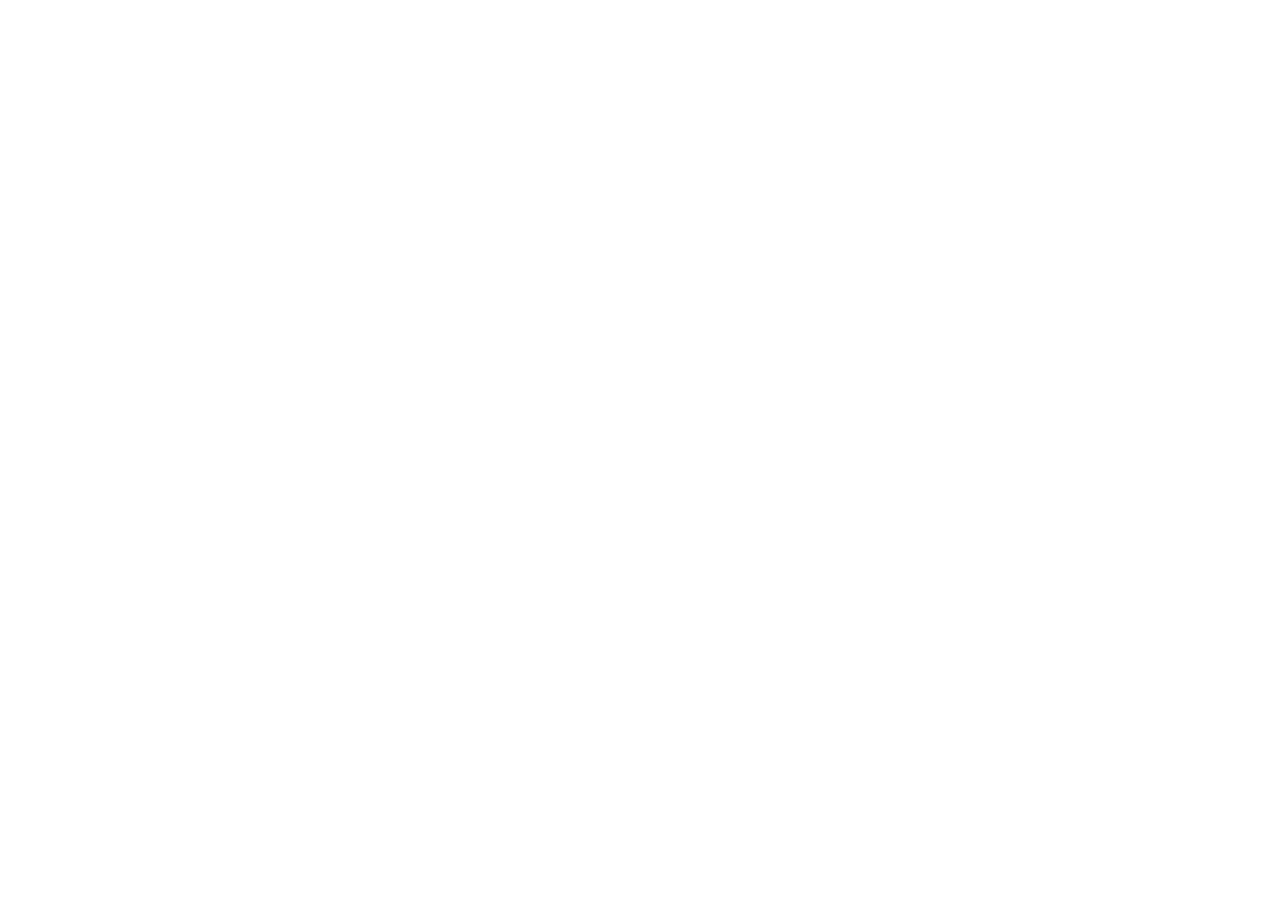
==== python_editor/index.html @ 26fdc461 "Update index.html" ====
<!doctype html>
<html lang="en">
    <head>
        <meta charset="utf-8" />
        <meta name="viewport" content="width=device-width,initial-scale=1" />
        <title>PyScript!</title>
        <link
            rel="stylesheet"
            href="https://pyscript.net/releases/2026.7.3/core.css"
        />
        <script
            type="module"
            src="https://pyscript.net/releases/2026.7.3/core.js"
        ></script>
    </head>
    <body>
        <!-- type mpy (MicroPython) or py (Pyodide) to run some Python -->
        <script type="mpy" terminal>
            print("Hello, world!")
        </script>
    </body>
</html>
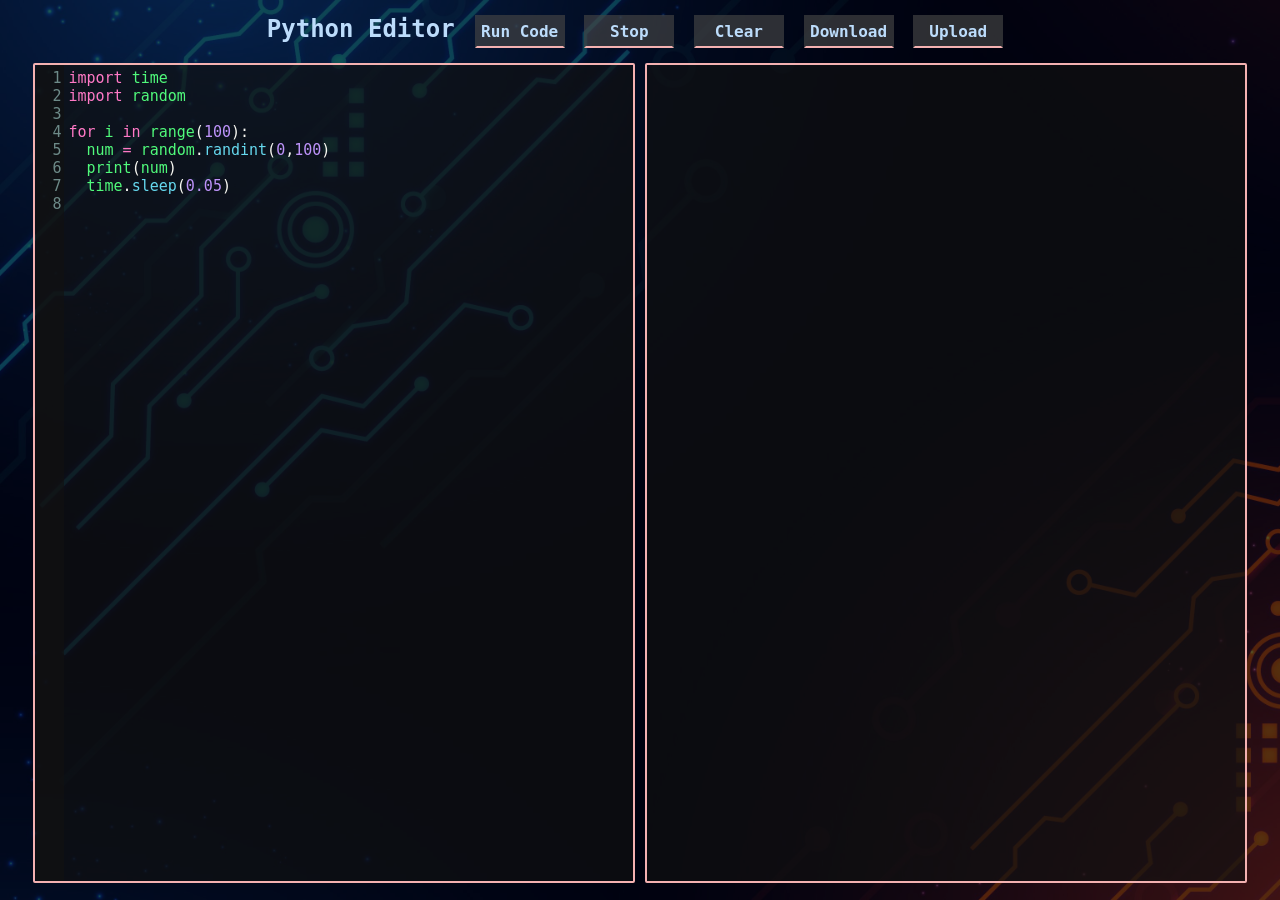
==== commit 8b791f2a: "Update index.html" ====
--- a/python_editor/index.html
+++ b/python_editor/index.html
@@ -1,22 +1,57 @@
-<!doctype html>
+<!DOCTYPE html>
 <html lang="en">
-    <head>
-        <meta charset="utf-8" />
-        <meta name="viewport" content="width=device-width,initial-scale=1" />
-        <title>PyScript!</title>
-        <link
-            rel="stylesheet"
-            href="https://pyscript.net/releases/2026.7.3/core.css"
-        />
-        <script
-            type="module"
-            src="https://pyscript.net/releases/2026.7.3/core.js"
-        ></script>
-    </head>
-    <body>
-        <!-- type mpy (MicroPython) or py (Pyodide) to run some Python -->
-        <script type="mpy" terminal>
-            print("Hello, world!")
-        </script>
-    </body>
+
+<head>
+    <meta charset="utf-8">
+    <title>Python Editor</title>
+    <link rel="icon" href="images/favicon.png" />
+    
+    <link rel="stylesheet" href="lib/codemirror.min.css">
+    <link rel="stylesheet" href="lib/codemirror-theme-dracula.min.css">
+    <script src="lib/codemirror.min.js"></script>
+    <script src="lib/codemirror-python.js"></script>
+
+    <link rel="stylesheet" href="style.css">
+
+</head>
+
+<body>
+    <div class="top-row">
+        <h2>Python Editor</h2>
+        <div class="button-group">
+            <button id="run-btn">Run Code</button>
+            <button id="stop-btn">Stop</button>
+            <button id="clear-btn">Clear</button>
+            <button id="save-btn">Download</button>
+            <button id="load-btn">Upload</button>
+
+            <input
+                type="file"
+                id="file-input"
+                accept=".txt"
+                style="display:none;">
+        </div>
+    </div>
+
+    <div class="container">
+        <div class="editor-box">
+            <textarea id="editor">import time
+import random
+
+for i in range(100):
+  num = random.randint(0,100)
+  print(num)
+  time.sleep(0.05)
+</textarea>
+        </div>
+        
+        <div id="output"></div>
+    </div>
+
+    
+    <script src="script.js"></script>
+
+
+</body>
+
 </html>
--- a/python_editor/lib/codemirror.min.css
+++ b/python_editor/lib/codemirror.min.css
@@ -0,0 +1 @@
+.CodeMirror{font-family:monospace;height:300px;color:#000;direction:ltr}.CodeMirror-lines{padding:4px 0}.CodeMirror pre.CodeMirror-line,.CodeMirror pre.CodeMirror-line-like{padding:0 4px}.CodeMirror-gutter-filler,.CodeMirror-scrollbar-filler{background-color:#fff}.CodeMirror-gutters{border-right:1px solid #ddd;background-color:#f7f7f7;white-space:nowrap}.CodeMirror-linenumber{padding:0 3px 0 5px;min-width:20px;text-align:right;color:#999;white-space:nowrap}.CodeMirror-guttermarker{color:#000}.CodeMirror-guttermarker-subtle{color:#999}.CodeMirror-cursor{border-left:1px solid #000;border-right:none;width:0}.CodeMirror div.CodeMirror-secondarycursor{border-left:1px solid silver}.cm-fat-cursor .CodeMirror-cursor{width:auto;border:0!important;background:#7e7}.cm-fat-cursor div.CodeMirror-cursors{z-index:1}.cm-fat-cursor .CodeMirror-line::selection,.cm-fat-cursor .CodeMirror-line>span::selection,.cm-fat-cursor .CodeMirror-line>span>span::selection{background:0 0}.cm-fat-cursor .CodeMirror-line::-moz-selection,.cm-fat-cursor .CodeMirror-line>span::-moz-selection,.cm-fat-cursor .CodeMirror-line>span>span::-moz-selection{background:0 0}.cm-fat-cursor{caret-color:transparent}@-moz-keyframes blink{50%{background-color:transparent}}@-webkit-keyframes blink{50%{background-color:transparent}}@keyframes blink{50%{background-color:transparent}}.cm-tab{display:inline-block;text-decoration:inherit}.CodeMirror-rulers{position:absolute;left:0;right:0;top:-50px;bottom:0;overflow:hidden}.CodeMirror-ruler{border-left:1px solid #ccc;top:0;bottom:0;position:absolute}.cm-s-default .cm-header{color:#00f}.cm-s-default .cm-quote{color:#090}.cm-negative{color:#d44}.cm-positive{color:#292}.cm-header,.cm-strong{font-weight:700}.cm-em{font-style:italic}.cm-link{text-decoration:underline}.cm-strikethrough{text-decoration:line-through}.cm-s-default .cm-keyword{color:#708}.cm-s-default .cm-atom{color:#219}.cm-s-default .cm-number{color:#164}.cm-s-default .cm-def{color:#00f}.cm-s-default .cm-variable-2{color:#05a}.cm-s-default .cm-type,.cm-s-default .cm-variable-3{color:#085}.cm-s-default .cm-comment{color:#a50}.cm-s-default .cm-string{color:#a11}.cm-s-default .cm-string-2{color:#f50}.cm-s-default .cm-meta{color:#555}.cm-s-default .cm-qualifier{color:#555}.cm-s-default .cm-builtin{color:#30a}.cm-s-default .cm-bracket{color:#997}.cm-s-default .cm-tag{color:#170}.cm-s-default .cm-attribute{color:#00c}.cm-s-default .cm-hr{color:#999}.cm-s-default .cm-link{color:#00c}.cm-s-default .cm-error{color:red}.cm-invalidchar{color:red}.CodeMirror-composing{border-bottom:2px solid}div.CodeMirror span.CodeMirror-matchingbracket{color:#0b0}div.CodeMirror span.CodeMirror-nonmatchingbracket{color:#a22}.CodeMirror-matchingtag{background:rgba(255,150,0,.3)}.CodeMirror-activeline-background{background:#e8f2ff}.CodeMirror{position:relative;overflow:hidden;background:#fff}.CodeMirror-scroll{overflow:scroll!important;margin-bottom:-50px;margin-right:-50px;padding-bottom:50px;height:100%;outline:0;position:relative;z-index:0}.CodeMirror-sizer{position:relative;border-right:50px solid transparent}.CodeMirror-gutter-filler,.CodeMirror-hscrollbar,.CodeMirror-scrollbar-filler,.CodeMirror-vscrollbar{position:absolute;z-index:6;display:none;outline:0}.CodeMirror-vscrollbar{right:0;top:0;overflow-x:hidden;overflow-y:scroll}.CodeMirror-hscrollbar{bottom:0;left:0;overflow-y:hidden;overflow-x:scroll}.CodeMirror-scrollbar-filler{right:0;bottom:0}.CodeMirror-gutter-filler{left:0;bottom:0}.CodeMirror-gutters{position:absolute;left:0;top:0;min-height:100%;z-index:3}.CodeMirror-gutter{white-space:normal;height:100%;display:inline-block;vertical-align:top;margin-bottom:-50px}.CodeMirror-gutter-wrapper{position:absolute;z-index:4;background:0 0!important;border:none!important}.CodeMirror-gutter-background{position:absolute;top:0;bottom:0;z-index:4}.CodeMirror-gutter-elt{position:absolute;cursor:default;z-index:4}.CodeMirror-gutter-wrapper ::selection{background-color:transparent}.CodeMirror-gutter-wrapper ::-moz-selection{background-color:transparent}.CodeMirror-lines{cursor:text;min-height:1px}.CodeMirror pre.CodeMirror-line,.CodeMirror pre.CodeMirror-line-like{-moz-border-radius:0;-webkit-border-radius:0;border-radius:0;border-width:0;background:0 0;font-family:inherit;font-size:inherit;margin:0;white-space:pre;word-wrap:normal;line-height:inherit;color:inherit;z-index:2;position:relative;overflow:visible;-webkit-tap-highlight-color:transparent;-webkit-font-variant-ligatures:contextual;font-variant-ligatures:contextual}.CodeMirror-wrap pre.CodeMirror-line,.CodeMirror-wrap pre.CodeMirror-line-like{word-wrap:break-word;white-space:pre-wrap;word-break:normal}.CodeMirror-linebackground{position:absolute;left:0;right:0;top:0;bottom:0;z-index:0}.CodeMirror-linewidget{position:relative;z-index:2;padding:.1px}.CodeMirror-rtl pre{direction:rtl}.CodeMirror-code{outline:0}.CodeMirror-gutter,.CodeMirror-gutters,.CodeMirror-linenumber,.CodeMirror-scroll,.CodeMirror-sizer{-moz-box-sizing:content-box;box-sizing:content-box}.CodeMirror-measure{position:absolute;width:100%;height:0;overflow:hidden;visibility:hidden}.CodeMirror-cursor{position:absolute;pointer-events:none}.CodeMirror-measure pre{position:static}div.CodeMirror-cursors{visibility:hidden;position:relative;z-index:3}div.CodeMirror-dragcursors{visibility:visible}.CodeMirror-focused div.CodeMirror-cursors{visibility:visible}.CodeMirror-selected{background:#d9d9d9}.CodeMirror-focused .CodeMirror-selected{background:#d7d4f0}.CodeMirror-crosshair{cursor:crosshair}.CodeMirror-line::selection,.CodeMirror-line>span::selection,.CodeMirror-line>span>span::selection{background:#d7d4f0}.CodeMirror-line::-moz-selection,.CodeMirror-line>span::-moz-selection,.CodeMirror-line>span>span::-moz-selection{background:#d7d4f0}.cm-searching{background-color:#ffa;background-color:rgba(255,255,0,.4)}.cm-force-border{padding-right:.1px}@media print{.CodeMirror div.CodeMirror-cursors{visibility:hidden}}.cm-tab-wrap-hack:after{content:''}span.CodeMirror-selectedtext{background:0 0}
--- a/python_editor/lib/codemirror-theme-dracula.min.css
+++ b/python_editor/lib/codemirror-theme-dracula.min.css
@@ -0,0 +1 @@
+.cm-s-dracula .CodeMirror-gutters,.cm-s-dracula.CodeMirror{background-color:#111a!important;color:#f8f8f2!important;border:none}.cm-s-dracula .CodeMirror-gutters{color:#282a36}.cm-s-dracula .CodeMirror-cursor{border-left:solid thin #f8f8f0}.cm-s-dracula .CodeMirror-linenumber{color:#6d8a88}.cm-s-dracula .CodeMirror-selected{background:rgba(255,255,255,.1)}.cm-s-dracula .CodeMirror-line::selection,.cm-s-dracula .CodeMirror-line>span::selection,.cm-s-dracula .CodeMirror-line>span>span::selection{background:rgba(255,255,255,.1)}.cm-s-dracula .CodeMirror-line::-moz-selection,.cm-s-dracula .CodeMirror-line>span::-moz-selection,.cm-s-dracula .CodeMirror-line>span>span::-moz-selection{background:rgba(255,255,255,.1)}.cm-s-dracula span.cm-comment{color:#6272a4}.cm-s-dracula span.cm-string,.cm-s-dracula span.cm-string-2{color:#f1fa8c}.cm-s-dracula span.cm-number{color:#bd93f9}.cm-s-dracula span.cm-variable{color:#50fa7b}.cm-s-dracula span.cm-variable-2{color:#fff}.cm-s-dracula span.cm-def{color:#50fa7b}.cm-s-dracula span.cm-operator{color:#ff79c6}.cm-s-dracula span.cm-keyword{color:#ff79c6}.cm-s-dracula span.cm-atom{color:#bd93f9}.cm-s-dracula span.cm-meta{color:#f8f8f2}.cm-s-dracula span.cm-tag{color:#ff79c6}.cm-s-dracula span.cm-attribute{color:#50fa7b}.cm-s-dracula span.cm-qualifier{color:#50fa7b}.cm-s-dracula span.cm-property{color:#66d9ef}.cm-s-dracula span.cm-builtin{color:#50fa7b}.cm-s-dracula span.cm-type,.cm-s-dracula span.cm-variable-3{color:#ffb86c}.cm-s-dracula .CodeMirror-activeline-background{background:rgba(255,255,255,.1)}.cm-s-dracula .CodeMirror-matchingbracket{text-decoration:underline;color:#fff!important}
--- a/python_editor/style.css
+++ b/python_editor/style.css
@@ -0,0 +1,116 @@
+:root {
+    --outline-color: rgb(244, 177, 177);
+    --text-color: rgb(188, 220, 251);
+}
+
+html {
+    scrollbar-color: #5e5042 #262830;
+}
+
+body {
+    font-family: Consolas, monospace;
+    margin: 0;
+    padding: 0;
+    background-image: url("images/wallpaper.jpg");
+    background-size: cover;
+    background-attachment: fixed;
+    background-color: #000a;
+    background-blend-mode: darken;
+    color: var(--text-color, white);
+}
+
+.top-row {
+    display: flex;
+    align-items: baseline;
+    justify-content: center;
+    margin: 15px auto;
+}
+
+.container {
+    display: flex;
+    width: 100%;
+    margin: 0 auto;
+    height: calc(100vh - 80px);;
+    justify-content: center;
+}
+
+.editor-box {
+    box-sizing: border-box;
+    margin: 0;
+    padding: 0;
+    border: 2px solid var(--outline-color, white);
+    border-radius: 2px;
+    width: 47%;
+    height: 100%;
+    margin-right: 5px;
+}
+
+#output {
+    box-sizing: border-box;
+    background-color: #111a;/* #262830; */
+    color: inherit;
+    padding: 15px;
+    border: 2px solid var(--outline-color, white);
+    border-radius: 2px;
+    font-family: inherit;
+    white-space: pre-wrap;
+    overflow-y: auto;
+    width: 47%;
+    height: 100%;
+    margin-left: 5px;
+}
+
+
+
+h2 {
+    margin: 0 20px 0 0;
+}
+
+.CodeMirror {
+    height: 100%;
+    border-radius: 4px;
+    font-size: 15px;
+}
+
+.button-group {
+    margin-bottom: 0px;
+}
+
+button {
+    width: 90px;
+    padding: 5px 0px;
+    font-size: 16px;
+    font-family: inherit;
+    background-color: #444a;
+    color: inherit;
+    font-weight: 600;
+    border: 2px solid transparent;
+    border-bottom: 2px solid var(--outline-color, white);
+    cursor: pointer;
+    margin-right: 10px;
+}
+
+button:hover {
+    border: 2px solid var(--outline-color, white);
+}
+
+button:active {
+    background-color: var(--outline-color);
+}
+
+h3 {
+    margin-bottom: 5px;
+}
+
+
+
+.console-input {
+    background: #fff2;
+    border: none;
+    outline: none;
+    color: inherit;
+    font-family: inherit;
+    font-size: inherit;
+    width: 200px;
+}
+
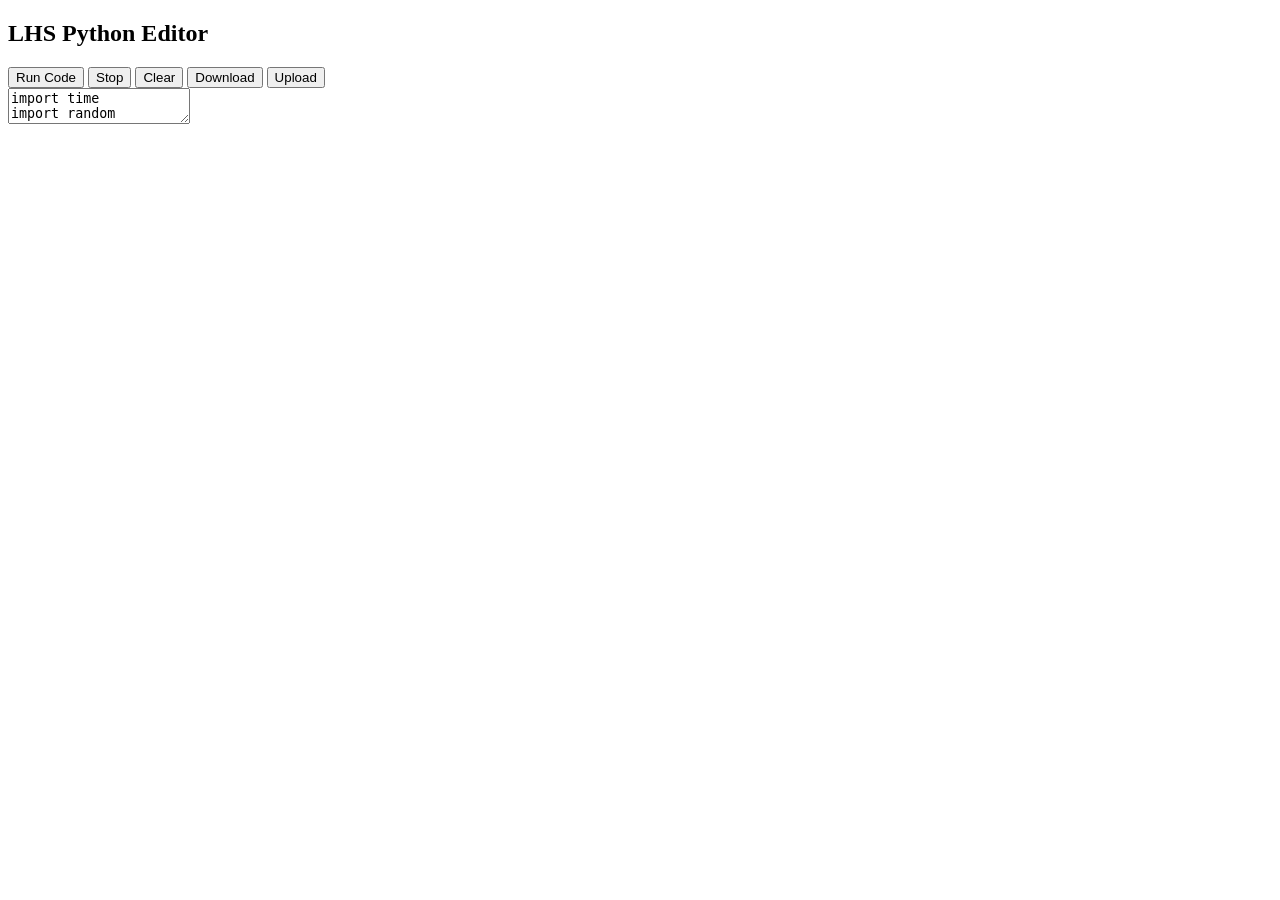
==== commit 4a5c9765: "Add files via upload" ====
--- a/python_editor/index.html
+++ b/python_editor/index.html
@@ -1,23 +1,20 @@
-<!DOCTYPE html>
-<html lang="en">
-
-<head>
+<!DOCTYPE html><html lang="en"><head>
     <meta charset="utf-8">
     <title>Python Editor</title>
-    <link rel="icon" href="images/favicon.png" />
+    <link rel="icon" href="images/favicon.png">
     
-    <link rel="stylesheet" href="lib/codemirror.min.css">
-    <link rel="stylesheet" href="lib/codemirror-theme-dracula.min.css">
-    <script src="lib/codemirror.min.js"></script>
-    <script src="lib/codemirror-python.js"></script>
+    <link rel="stylesheet" href="css/codemirror.min.css">
+    <link rel="stylesheet" href="css/codemirror-theme-dracula.min.css">
+    <script src="js/codemirror.min.js"></script>
+    <script src="js/codemirror-python.js"></script>
 
-    <link rel="stylesheet" href="style.css">
+    <link rel="stylesheet" href="css/style.css">
 
 </head>
 
 <body>
     <div class="top-row">
-        <h2>Python Editor</h2>
+        <h2>LHS Python Editor</h2>
         <div class="button-group">
             <button id="run-btn">Run Code</button>
             <button id="stop-btn">Stop</button>
@@ -25,11 +22,7 @@
             <button id="save-btn">Download</button>
             <button id="load-btn">Upload</button>
 
-            <input
-                type="file"
-                id="file-input"
-                accept=".txt"
-                style="display:none;">
+            <input type="file" id="file-input" accept=".txt" style="display:none;">
         </div>
     </div>
 
@@ -49,9 +42,9 @@
     </div>
 
     
-    <script src="script.js"></script>
+    <script src="js/script.js"></script>
 
 
-</body>
 
-</html>
+
+</body></html>
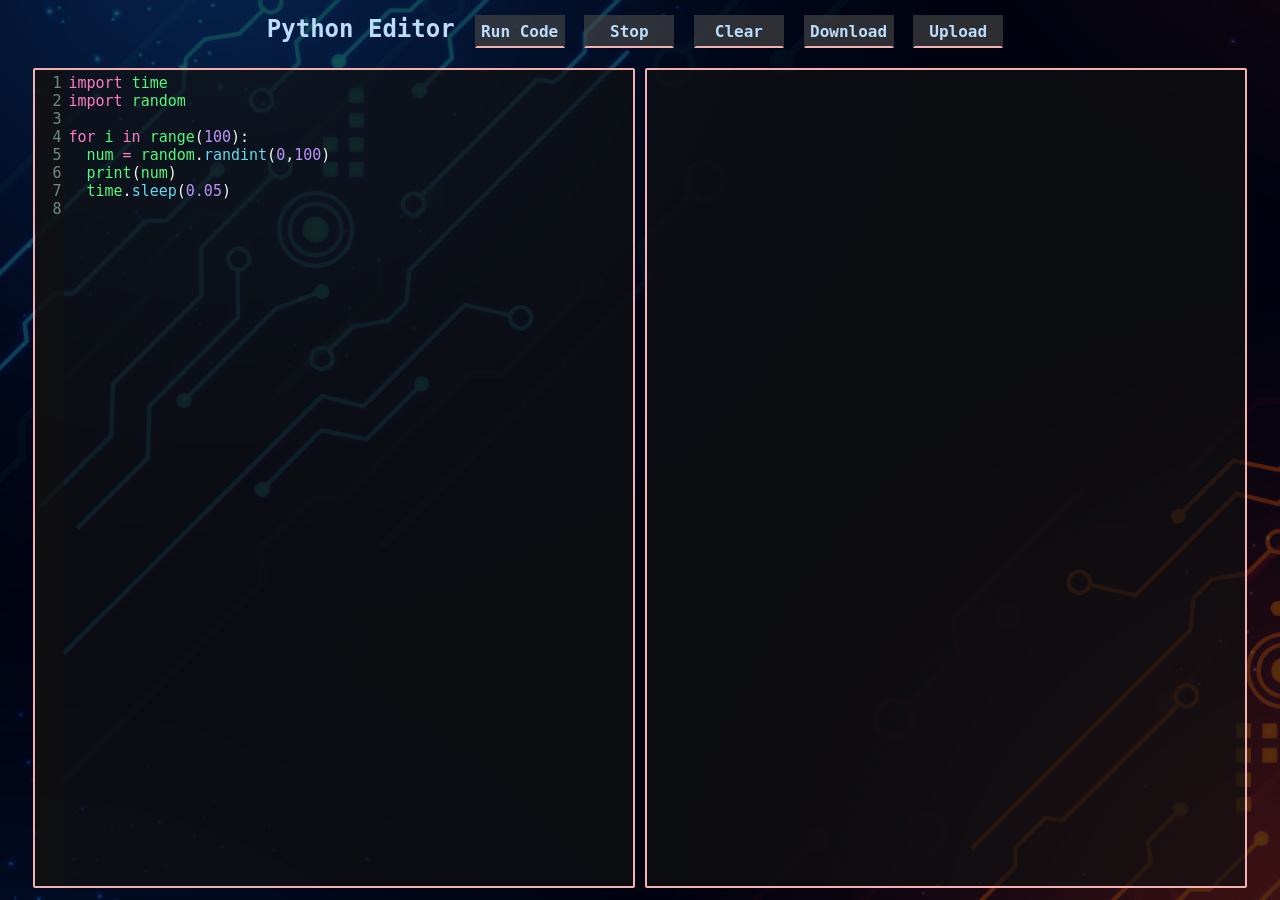
==== commit 60768524: "Update and rename index (1).html to index.html" ====
--- a/python_editor/index.html
+++ b/python_editor/index.html
@@ -1,50 +1,58 @@
-<!DOCTYPE html><html lang="en"><head>
-    <meta charset="utf-8">
-    <title>Python Editor</title>
-    <link rel="icon" href="images/favicon.png">
-    
-    <link rel="stylesheet" href="css/codemirror.min.css">
-    <link rel="stylesheet" href="css/codemirror-theme-dracula.min.css">
-    <script src="js/codemirror.min.js"></script>
-    <script src="js/codemirror-python.js"></script>
-
-    <link rel="stylesheet" href="css/style.css">
-
-</head>
-
-<body>
-    <div class="top-row">
-        <h2>LHS Python Editor</h2>
-        <div class="button-group">
-            <button id="run-btn">Run Code</button>
-            <button id="stop-btn">Stop</button>
-            <button id="clear-btn">Clear</button>
-            <button id="save-btn">Download</button>
-            <button id="load-btn">Upload</button>
-
-            <input type="file" id="file-input" accept=".txt" style="display:none;">
-        </div>
-    </div>
-
-    <div class="container">
-        <div class="editor-box">
-            <textarea id="editor">import time
-import random
-
-for i in range(100):
-  num = random.randint(0,100)
-  print(num)
-  time.sleep(0.05)
-</textarea>
-        </div>
-        
-        <div id="output"></div>
-    </div>
-
-    
-    <script src="js/script.js"></script>
-
-
-
-
-</body></html>+<!DOCTYPE html>
+<html lang="en">
+
+<head>
+    <meta charset="utf-8">
+    <title>Python Editor</title>
+    <link rel="icon" href="images/favicon.png" />
+    
+    <link rel="stylesheet" href="lib/codemirror.min.css">
+    <link rel="stylesheet" href="lib/codemirror-theme-dracula.min.css">
+    <script src="lib/codemirror.min.js"></script>
+    <script src="lib/codemirror-python.js"></script>
+
+    <link rel="stylesheet" href="style.css">
+
+</head>
+
+<body>
+    <div class="top-row">
+        <h2>Python Editor</h2>
+        <p this is made by mr landman at mrlman.dev"> </p>
+        <div class="button-group">
+            <button id="run-btn">Run Code</button>
+            <button id="stop-btn">Stop</button>
+            <button id="clear-btn">Clear</button>
+            <button id="save-btn">Download</button>
+            <button id="load-btn">Upload</button>
+
+            <input
+                type="file"
+                id="file-input"
+                accept=".py"
+                style="display:none;">
+        </div>
+    </div>
+
+    <div class="container">
+        <div class="editor-box">
+            <textarea id="editor">import time
+import random
+
+for i in range(100):
+  num = random.randint(0,100)
+  print(num)
+  time.sleep(0.05)
+</textarea>
+        </div>
+        
+        <div id="output"></div>
+    </div>
+
+    
+    <script src="script.js"></script>
+
+
+</body>
+
+</html>
--- a/python_editor/lib/codemirror.min.css
+++ b/python_editor/lib/codemirror.min.css
@@ -0,0 +1 @@
+.CodeMirror{font-family:monospace;height:300px;color:#000;direction:ltr}.CodeMirror-lines{padding:4px 0}.CodeMirror pre.CodeMirror-line,.CodeMirror pre.CodeMirror-line-like{padding:0 4px}.CodeMirror-gutter-filler,.CodeMirror-scrollbar-filler{background-color:#fff}.CodeMirror-gutters{border-right:1px solid #ddd;background-color:#f7f7f7;white-space:nowrap}.CodeMirror-linenumber{padding:0 3px 0 5px;min-width:20px;text-align:right;color:#999;white-space:nowrap}.CodeMirror-guttermarker{color:#000}.CodeMirror-guttermarker-subtle{color:#999}.CodeMirror-cursor{border-left:1px solid #000;border-right:none;width:0}.CodeMirror div.CodeMirror-secondarycursor{border-left:1px solid silver}.cm-fat-cursor .CodeMirror-cursor{width:auto;border:0!important;background:#7e7}.cm-fat-cursor div.CodeMirror-cursors{z-index:1}.cm-fat-cursor .CodeMirror-line::selection,.cm-fat-cursor .CodeMirror-line>span::selection,.cm-fat-cursor .CodeMirror-line>span>span::selection{background:0 0}.cm-fat-cursor .CodeMirror-line::-moz-selection,.cm-fat-cursor .CodeMirror-line>span::-moz-selection,.cm-fat-cursor .CodeMirror-line>span>span::-moz-selection{background:0 0}.cm-fat-cursor{caret-color:transparent}@-moz-keyframes blink{50%{background-color:transparent}}@-webkit-keyframes blink{50%{background-color:transparent}}@keyframes blink{50%{background-color:transparent}}.cm-tab{display:inline-block;text-decoration:inherit}.CodeMirror-rulers{position:absolute;left:0;right:0;top:-50px;bottom:0;overflow:hidden}.CodeMirror-ruler{border-left:1px solid #ccc;top:0;bottom:0;position:absolute}.cm-s-default .cm-header{color:#00f}.cm-s-default .cm-quote{color:#090}.cm-negative{color:#d44}.cm-positive{color:#292}.cm-header,.cm-strong{font-weight:700}.cm-em{font-style:italic}.cm-link{text-decoration:underline}.cm-strikethrough{text-decoration:line-through}.cm-s-default .cm-keyword{color:#708}.cm-s-default .cm-atom{color:#219}.cm-s-default .cm-number{color:#164}.cm-s-default .cm-def{color:#00f}.cm-s-default .cm-variable-2{color:#05a}.cm-s-default .cm-type,.cm-s-default .cm-variable-3{color:#085}.cm-s-default .cm-comment{color:#a50}.cm-s-default .cm-string{color:#a11}.cm-s-default .cm-string-2{color:#f50}.cm-s-default .cm-meta{color:#555}.cm-s-default .cm-qualifier{color:#555}.cm-s-default .cm-builtin{color:#30a}.cm-s-default .cm-bracket{color:#997}.cm-s-default .cm-tag{color:#170}.cm-s-default .cm-attribute{color:#00c}.cm-s-default .cm-hr{color:#999}.cm-s-default .cm-link{color:#00c}.cm-s-default .cm-error{color:red}.cm-invalidchar{color:red}.CodeMirror-composing{border-bottom:2px solid}div.CodeMirror span.CodeMirror-matchingbracket{color:#0b0}div.CodeMirror span.CodeMirror-nonmatchingbracket{color:#a22}.CodeMirror-matchingtag{background:rgba(255,150,0,.3)}.CodeMirror-activeline-background{background:#e8f2ff}.CodeMirror{position:relative;overflow:hidden;background:#fff}.CodeMirror-scroll{overflow:scroll!important;margin-bottom:-50px;margin-right:-50px;padding-bottom:50px;height:100%;outline:0;position:relative;z-index:0}.CodeMirror-sizer{position:relative;border-right:50px solid transparent}.CodeMirror-gutter-filler,.CodeMirror-hscrollbar,.CodeMirror-scrollbar-filler,.CodeMirror-vscrollbar{position:absolute;z-index:6;display:none;outline:0}.CodeMirror-vscrollbar{right:0;top:0;overflow-x:hidden;overflow-y:scroll}.CodeMirror-hscrollbar{bottom:0;left:0;overflow-y:hidden;overflow-x:scroll}.CodeMirror-scrollbar-filler{right:0;bottom:0}.CodeMirror-gutter-filler{left:0;bottom:0}.CodeMirror-gutters{position:absolute;left:0;top:0;min-height:100%;z-index:3}.CodeMirror-gutter{white-space:normal;height:100%;display:inline-block;vertical-align:top;margin-bottom:-50px}.CodeMirror-gutter-wrapper{position:absolute;z-index:4;background:0 0!important;border:none!important}.CodeMirror-gutter-background{position:absolute;top:0;bottom:0;z-index:4}.CodeMirror-gutter-elt{position:absolute;cursor:default;z-index:4}.CodeMirror-gutter-wrapper ::selection{background-color:transparent}.CodeMirror-gutter-wrapper ::-moz-selection{background-color:transparent}.CodeMirror-lines{cursor:text;min-height:1px}.CodeMirror pre.CodeMirror-line,.CodeMirror pre.CodeMirror-line-like{-moz-border-radius:0;-webkit-border-radius:0;border-radius:0;border-width:0;background:0 0;font-family:inherit;font-size:inherit;margin:0;white-space:pre;word-wrap:normal;line-height:inherit;color:inherit;z-index:2;position:relative;overflow:visible;-webkit-tap-highlight-color:transparent;-webkit-font-variant-ligatures:contextual;font-variant-ligatures:contextual}.CodeMirror-wrap pre.CodeMirror-line,.CodeMirror-wrap pre.CodeMirror-line-like{word-wrap:break-word;white-space:pre-wrap;word-break:normal}.CodeMirror-linebackground{position:absolute;left:0;right:0;top:0;bottom:0;z-index:0}.CodeMirror-linewidget{position:relative;z-index:2;padding:.1px}.CodeMirror-rtl pre{direction:rtl}.CodeMirror-code{outline:0}.CodeMirror-gutter,.CodeMirror-gutters,.CodeMirror-linenumber,.CodeMirror-scroll,.CodeMirror-sizer{-moz-box-sizing:content-box;box-sizing:content-box}.CodeMirror-measure{position:absolute;width:100%;height:0;overflow:hidden;visibility:hidden}.CodeMirror-cursor{position:absolute;pointer-events:none}.CodeMirror-measure pre{position:static}div.CodeMirror-cursors{visibility:hidden;position:relative;z-index:3}div.CodeMirror-dragcursors{visibility:visible}.CodeMirror-focused div.CodeMirror-cursors{visibility:visible}.CodeMirror-selected{background:#d9d9d9}.CodeMirror-focused .CodeMirror-selected{background:#d7d4f0}.CodeMirror-crosshair{cursor:crosshair}.CodeMirror-line::selection,.CodeMirror-line>span::selection,.CodeMirror-line>span>span::selection{background:#d7d4f0}.CodeMirror-line::-moz-selection,.CodeMirror-line>span::-moz-selection,.CodeMirror-line>span>span::-moz-selection{background:#d7d4f0}.cm-searching{background-color:#ffa;background-color:rgba(255,255,0,.4)}.cm-force-border{padding-right:.1px}@media print{.CodeMirror div.CodeMirror-cursors{visibility:hidden}}.cm-tab-wrap-hack:after{content:''}span.CodeMirror-selectedtext{background:0 0}
--- a/python_editor/lib/codemirror-theme-dracula.min.css
+++ b/python_editor/lib/codemirror-theme-dracula.min.css
@@ -0,0 +1 @@
+.cm-s-dracula .CodeMirror-gutters,.cm-s-dracula.CodeMirror{background-color:#111a!important;color:#f8f8f2!important;border:none}.cm-s-dracula .CodeMirror-gutters{color:#282a36}.cm-s-dracula .CodeMirror-cursor{border-left:solid thin #f8f8f0}.cm-s-dracula .CodeMirror-linenumber{color:#6d8a88}.cm-s-dracula .CodeMirror-selected{background:rgba(255,255,255,.1)}.cm-s-dracula .CodeMirror-line::selection,.cm-s-dracula .CodeMirror-line>span::selection,.cm-s-dracula .CodeMirror-line>span>span::selection{background:rgba(255,255,255,.1)}.cm-s-dracula .CodeMirror-line::-moz-selection,.cm-s-dracula .CodeMirror-line>span::-moz-selection,.cm-s-dracula .CodeMirror-line>span>span::-moz-selection{background:rgba(255,255,255,.1)}.cm-s-dracula span.cm-comment{color:#6272a4}.cm-s-dracula span.cm-string,.cm-s-dracula span.cm-string-2{color:#f1fa8c}.cm-s-dracula span.cm-number{color:#bd93f9}.cm-s-dracula span.cm-variable{color:#50fa7b}.cm-s-dracula span.cm-variable-2{color:#fff}.cm-s-dracula span.cm-def{color:#50fa7b}.cm-s-dracula span.cm-operator{color:#ff79c6}.cm-s-dracula span.cm-keyword{color:#ff79c6}.cm-s-dracula span.cm-atom{color:#bd93f9}.cm-s-dracula span.cm-meta{color:#f8f8f2}.cm-s-dracula span.cm-tag{color:#ff79c6}.cm-s-dracula span.cm-attribute{color:#50fa7b}.cm-s-dracula span.cm-qualifier{color:#50fa7b}.cm-s-dracula span.cm-property{color:#66d9ef}.cm-s-dracula span.cm-builtin{color:#50fa7b}.cm-s-dracula span.cm-type,.cm-s-dracula span.cm-variable-3{color:#ffb86c}.cm-s-dracula .CodeMirror-activeline-background{background:rgba(255,255,255,.1)}.cm-s-dracula .CodeMirror-matchingbracket{text-decoration:underline;color:#fff!important}
--- a/python_editor/style.css
+++ b/python_editor/style.css
@@ -0,0 +1,116 @@
+:root {
+    --outline-color: rgb(244, 177, 177);
+    --text-color: rgb(188, 220, 251);
+}
+
+html {
+    scrollbar-color: #5e5042 #262830;
+}
+
+body {
+    font-family: Consolas, monospace;
+    margin: 0;
+    padding: 0;
+    background-image: url("images/wallpaper.jpg");
+    background-size: cover;
+    background-attachment: fixed;
+    background-color: #000a;
+    background-blend-mode: darken;
+    color: var(--text-color, white);
+}
+
+.top-row {
+    display: flex;
+    align-items: baseline;
+    justify-content: center;
+    margin: 15px auto;
+}
+
+.container {
+    display: flex;
+    width: 100%;
+    margin: 0 auto;
+    height: calc(100vh - 80px);;
+    justify-content: center;
+}
+
+.editor-box {
+    box-sizing: border-box;
+    margin: 0;
+    padding: 0;
+    border: 2px solid var(--outline-color, white);
+    border-radius: 2px;
+    width: 47%;
+    height: 100%;
+    margin-right: 5px;
+}
+
+#output {
+    box-sizing: border-box;
+    background-color: #111a;/* #262830; */
+    color: inherit;
+    padding: 15px;
+    border: 2px solid var(--outline-color, white);
+    border-radius: 2px;
+    font-family: inherit;
+    white-space: pre-wrap;
+    overflow-y: auto;
+    width: 47%;
+    height: 100%;
+    margin-left: 5px;
+}
+
+
+
+h2 {
+    margin: 0 20px 0 0;
+}
+
+.CodeMirror {
+    height: 100%;
+    border-radius: 4px;
+    font-size: 15px;
+}
+
+.button-group {
+    margin-bottom: 0px;
+}
+
+button {
+    width: 90px;
+    padding: 5px 0px;
+    font-size: 16px;
+    font-family: inherit;
+    background-color: #444a;
+    color: inherit;
+    font-weight: 600;
+    border: 2px solid transparent;
+    border-bottom: 2px solid var(--outline-color, white);
+    cursor: pointer;
+    margin-right: 10px;
+}
+
+button:hover {
+    border: 2px solid var(--outline-color, white);
+}
+
+button:active {
+    background-color: var(--outline-color);
+}
+
+h3 {
+    margin-bottom: 5px;
+}
+
+
+
+.console-input {
+    background: #fff2;
+    border: none;
+    outline: none;
+    color: inherit;
+    font-family: inherit;
+    font-size: inherit;
+    width: 200px;
+}
+
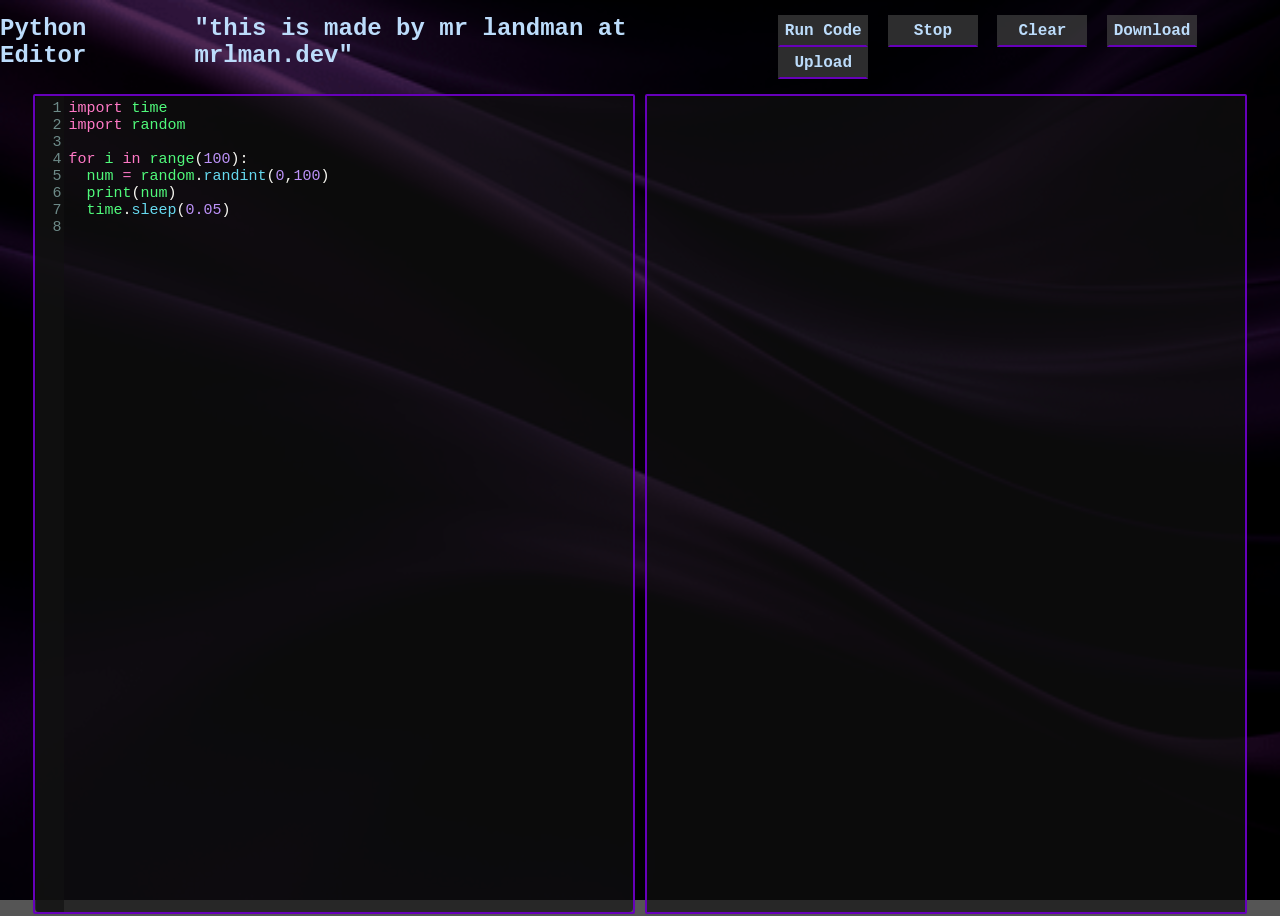
==== commit 3436a800: "Update index.html" ====
--- a/python_editor/index.html
+++ b/python_editor/index.html
@@ -18,7 +18,7 @@
 <body>
     <div class="top-row">
         <h2>Python Editor</h2>
-        <p this is made by mr landman at mrlman.dev"> </p>
+        <h2>"this is made by mr landman at mrlman.dev"</h2>
         <div class="button-group">
             <button id="run-btn">Run Code</button>
             <button id="stop-btn">Stop</button>
--- a/python_editor/style.css
+++ b/python_editor/style.css
@@ -1,5 +1,5 @@
 :root {
-    --outline-color: rgb(244, 177, 177);
+    --outline-color: rgb(102, 0, 186);
     --text-color: rgb(188, 220, 251);
 }
 
@@ -11,7 +11,7 @@
     font-family: Consolas, monospace;
     margin: 0;
     padding: 0;
-    background-image: url("images/wallpaper.jpg");
+    background-image: url("images/background.png");
     background-size: cover;
     background-attachment: fixed;
     background-color: #000a;
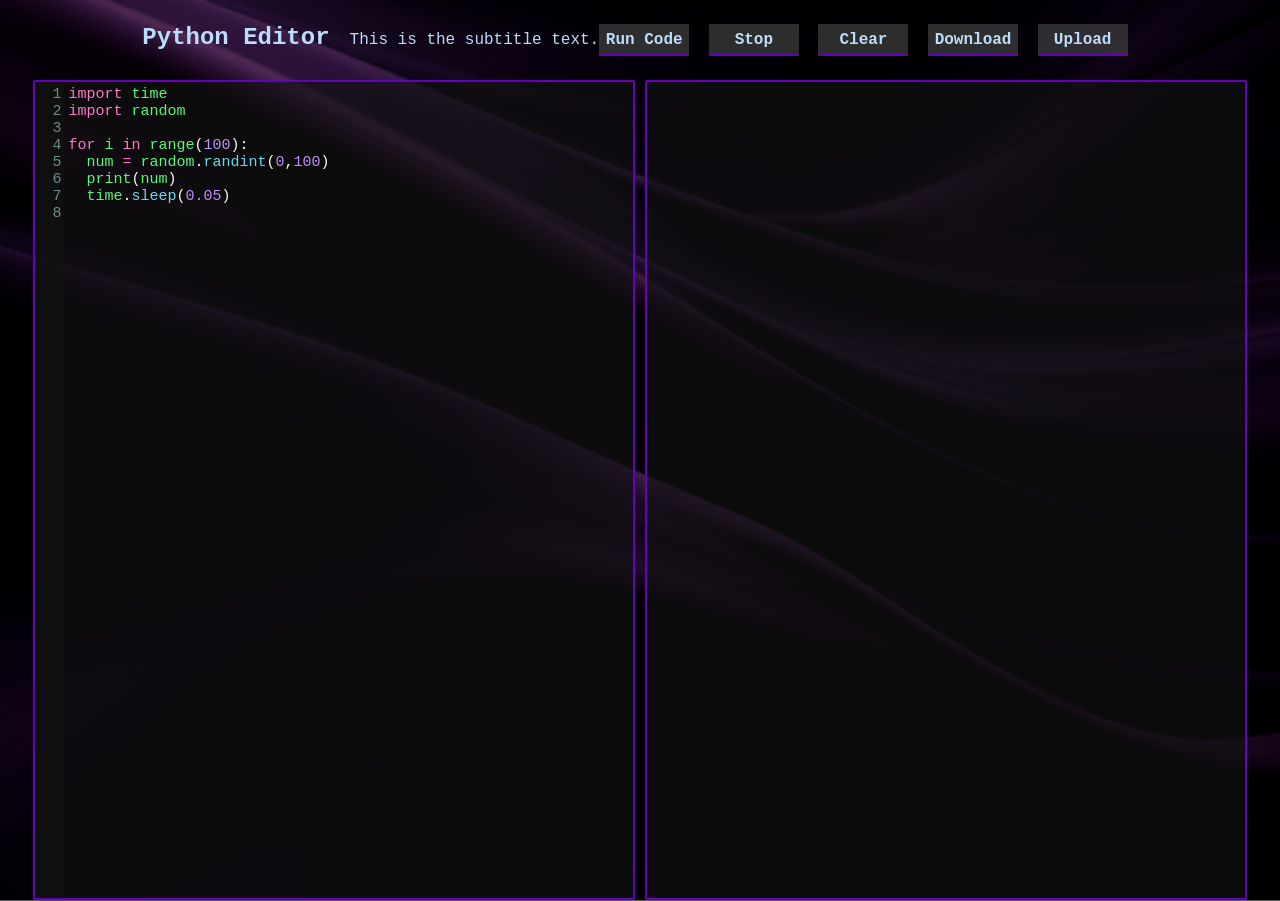
==== commit df3c8605: "Update index.html" ====
--- a/python_editor/index.html
+++ b/python_editor/index.html
@@ -18,7 +18,7 @@
 <body>
     <div class="top-row">
         <h2>Python Editor</h2>
-        <h2>"this is made by mr landman at mrlman.dev"</h2>
+         <p class="subtitle">This is the subtitle text.</p>
         <div class="button-group">
             <button id="run-btn">Run Code</button>
             <button id="stop-btn">Stop</button>
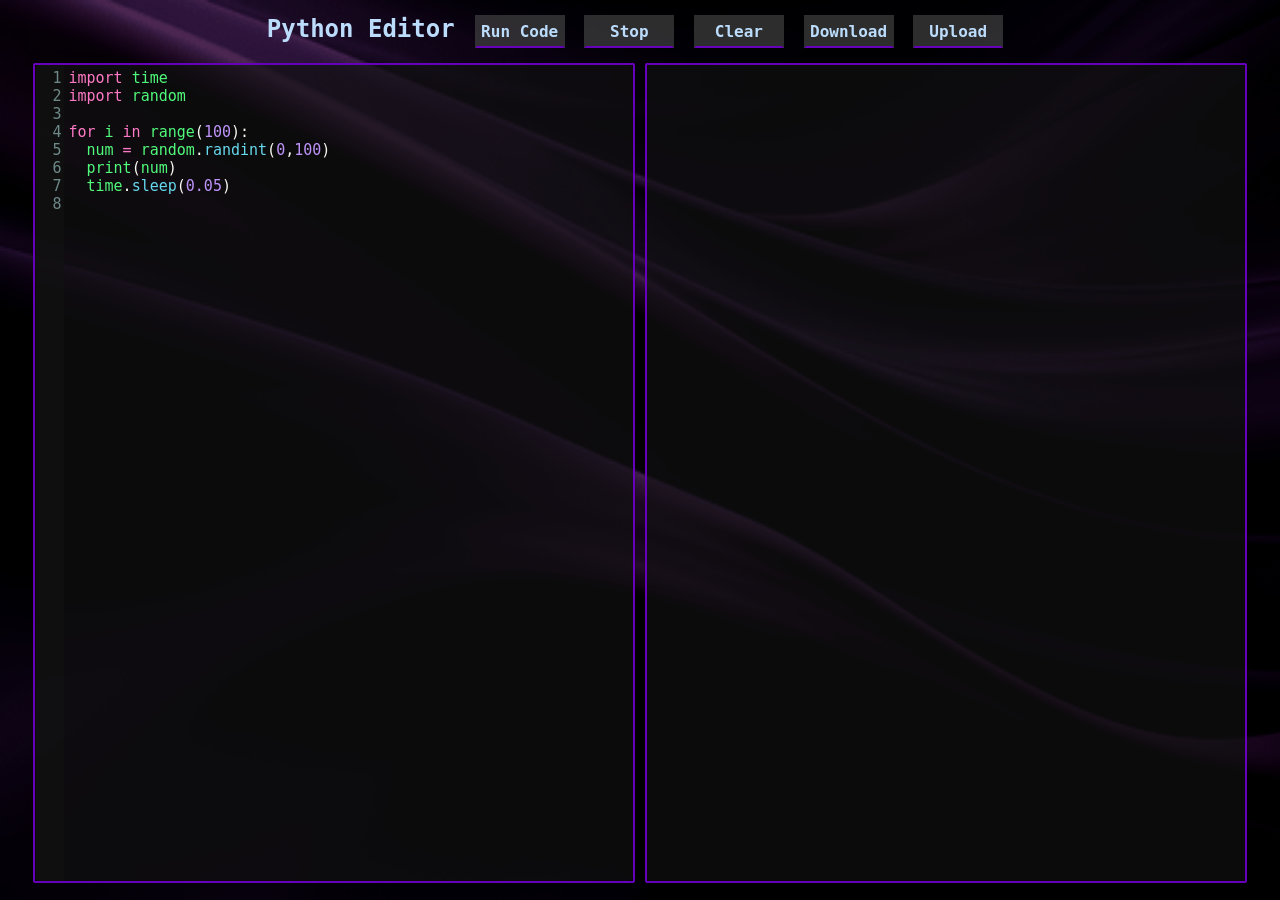
==== commit 887d7d6c: "Update index.html" ====
--- a/python_editor/index.html
+++ b/python_editor/index.html
@@ -18,7 +18,6 @@
 <body>
     <div class="top-row">
         <h2>Python Editor</h2>
-         <p class="subtitle">This is the subtitle text.</p>
         <div class="button-group">
             <button id="run-btn">Run Code</button>
             <button id="stop-btn">Stop</button>
